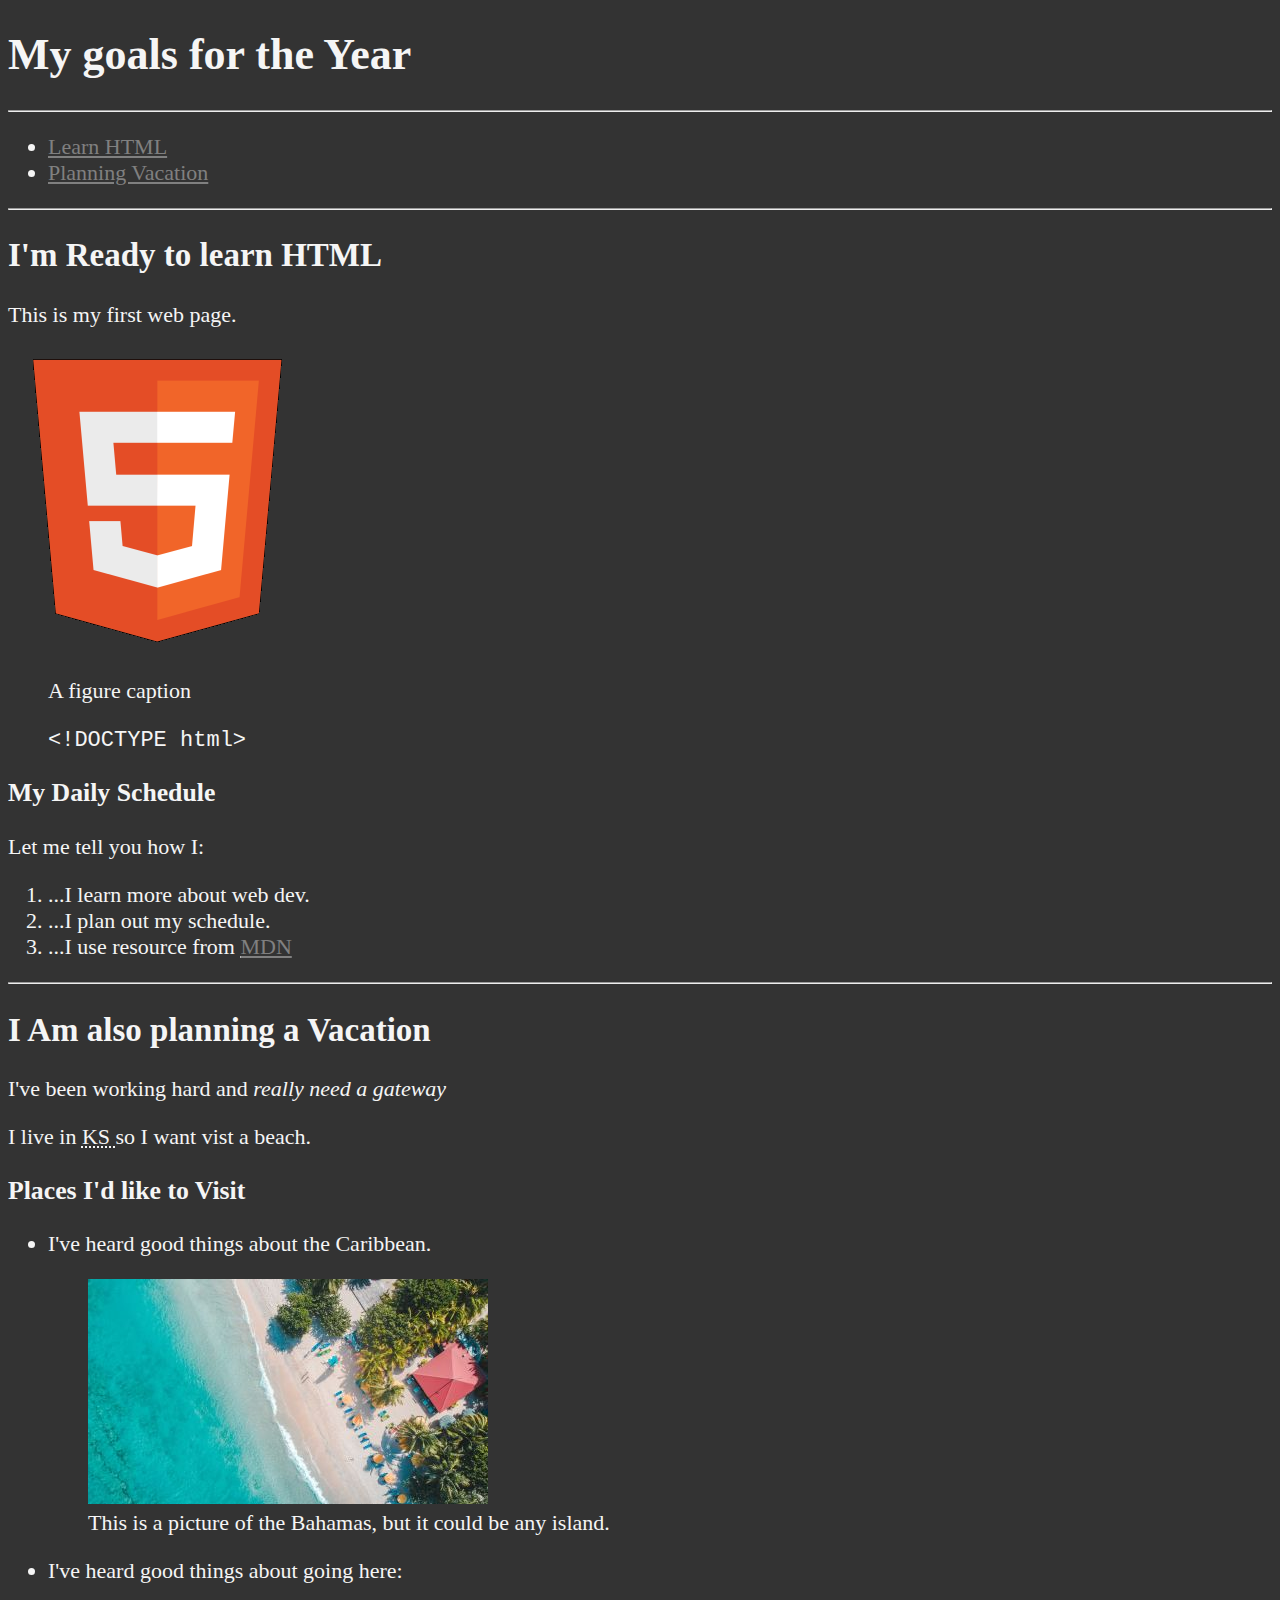
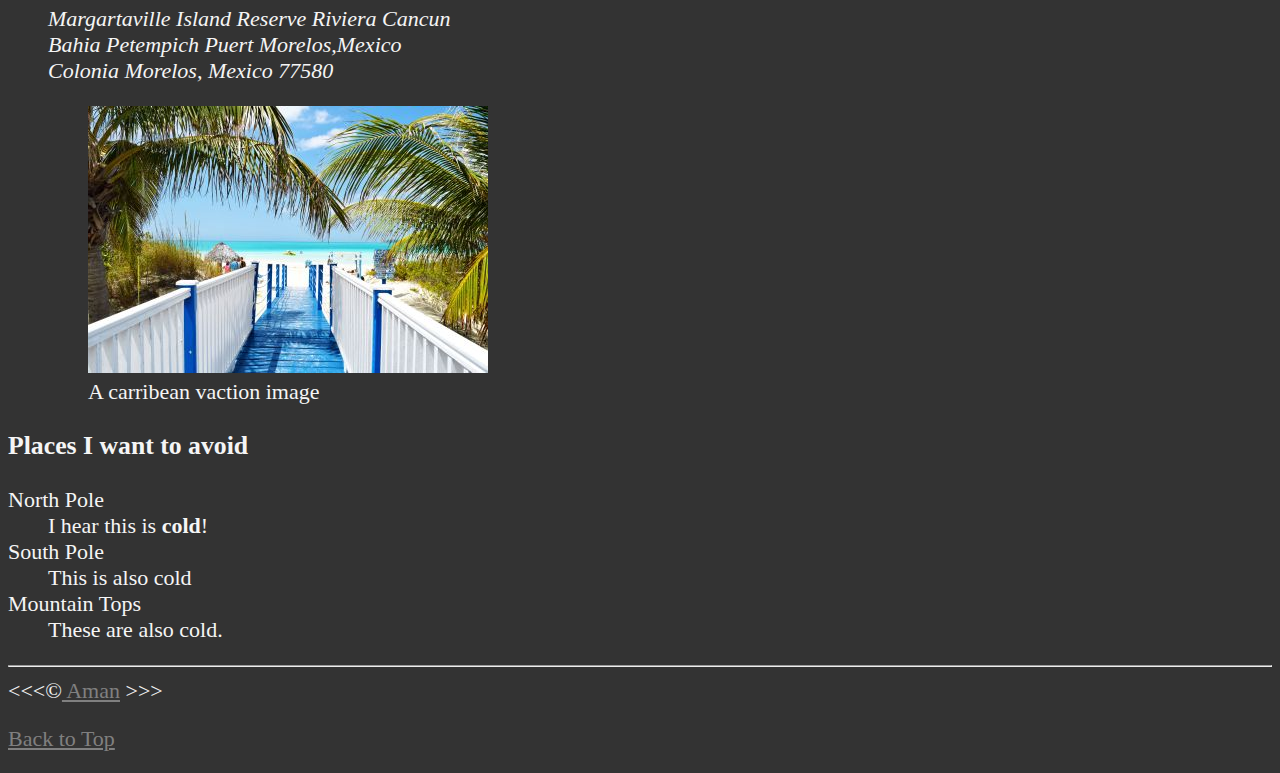
==== Untitled-1.html @ 21da4636 "new project" ====
<!DOCTYPE html>
<html lang="en">
  <head>
    <meta charset="UTF-8" />
    <meta name="author" content="aman" , initial-scale="1.0" />
    <title>aman</title>
    <link rel="icon" href="html-5.png" type="image/x-icon" />
    <link rel="stylesheet" href="style.css" type="text/css" />
  </head>
  <body>
    <h1>My goals for the Year</h1>

    <hr />

    <nav>
      <ul>
        <li>
          <a href="#html">Learn HTML</a>
        </li>
        <li>
          <a href="#vacation">Planning Vacation</a>
        </li>
      </ul>
    </nav>

    <hr />

    <section id="html">
      <h2>I'm Ready to learn HTML</h2>
      <p>This is my first web page.</p>
      <img
        src="img/html_logo_300x300.png"
        alt="HTML 5 Logo"
        title="I am learning HTML-5"
        width="300"
        height="300"
      />

      <figure>
        <figcaption>A figure caption</figcaption>
        <p>
            <code>
                &lt;!DOCTYPE html&gt<br/>
            </code>
        </p>
      </figure>



      <h3>My Daily Schedule</h3>
      <p>Let me tell you how I:</p>
      <ol>
        <li>...I learn more about web dev.</li>
        <li>...I plan out my schedule.</li>
        <li>
          ...I use resource from
          <abbr title="Mozilla Devloper Network">
            <a href="https://developer.mozilla.org/">MDN</a>
          </abbr>
        </li>
      </ol>
    </section>

    <hr />
    <section id="vacation">
      <h2>I Am also planning a Vacation</h2>
      <p>I've been working hard and <em>really need a gateway</em></p>
      <p>I live in <abbr title="Kansas"> KS </abbr> so I want vist a beach.</p>

      <h3>Places I'd like to Visit</h3>
      <ul>
        <li>
          <p>I've heard good things about the Caribbean.</p>
          <figure>
          <img
            src="img/caribbean.jpg"
            alt="Caribbean Beach"
            title="I want to visit a carribean beach."
            width="400"
            height="225"
            loading="lazy"
          />
          <figcaption>
            This is a picture of the Bahamas, but it could be any island.
          </figcaption>
          </figure>

        </li>

        <li>
          <p>I've heard good things about going here:</p>
          <address>
            Margartaville Island Reserve Riviera Cancun<br />
            Bahia Petempich Puert Morelos,Mexico<br />
            Colonia Morelos, Mexico 77580
          </address>
          <figure>
          <img src="/img/vacation.jpg" alt="Cancum Vacation" title="It's 5'o clock somewhere" loading="lazy" width="400" height="267">
          <figcaption>A carribean vaction image</figcaption>
          </figure>
        </li>
      </ul>
      <h3>Places I want to avoid</h3>
      <dl>
        <dt>North Pole</dt>
        <dd>I hear this is <strong>cold</strong>!</dd>

        <dt>South Pole</dt>
        <dd>This is also cold</dd>

        <dt>Mountain Tops</dt>
        <dd>These are also cold.</dd>
      </dl>
    </section>
    <hr />
    &lt;&lt;&lt;&copy;<a href="about.html"> Aman</a> &gt;&gt;&gt;
    <p>
      <a href="#">Back to Top</a>
    </p>
  </body>
</html>
---- style.css ----
html{
    font-size: 22px;
}

body{
    background-color: #333;
    color:whitesmoke
}

a{
   color:gray

}

a:visited {
    color:lightgrey
}

a:hover, a:active {
    color:#eee

}
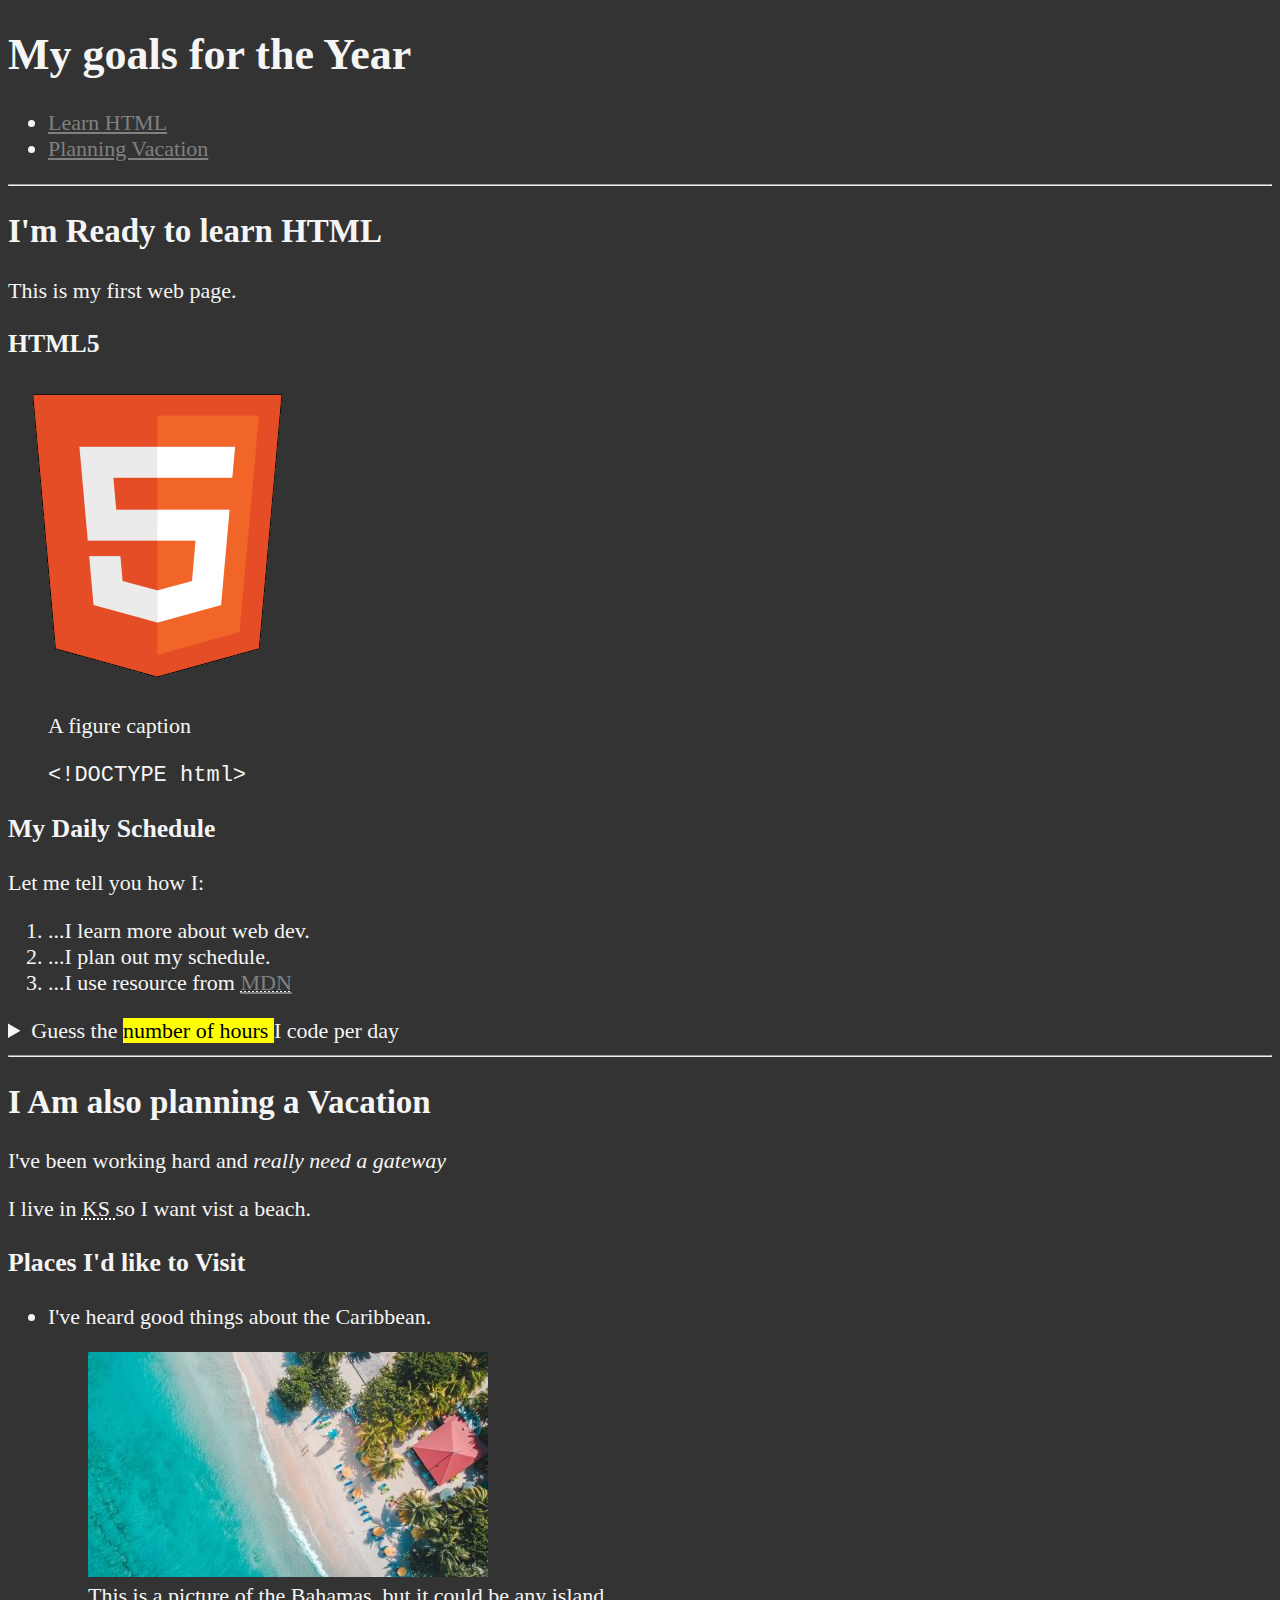
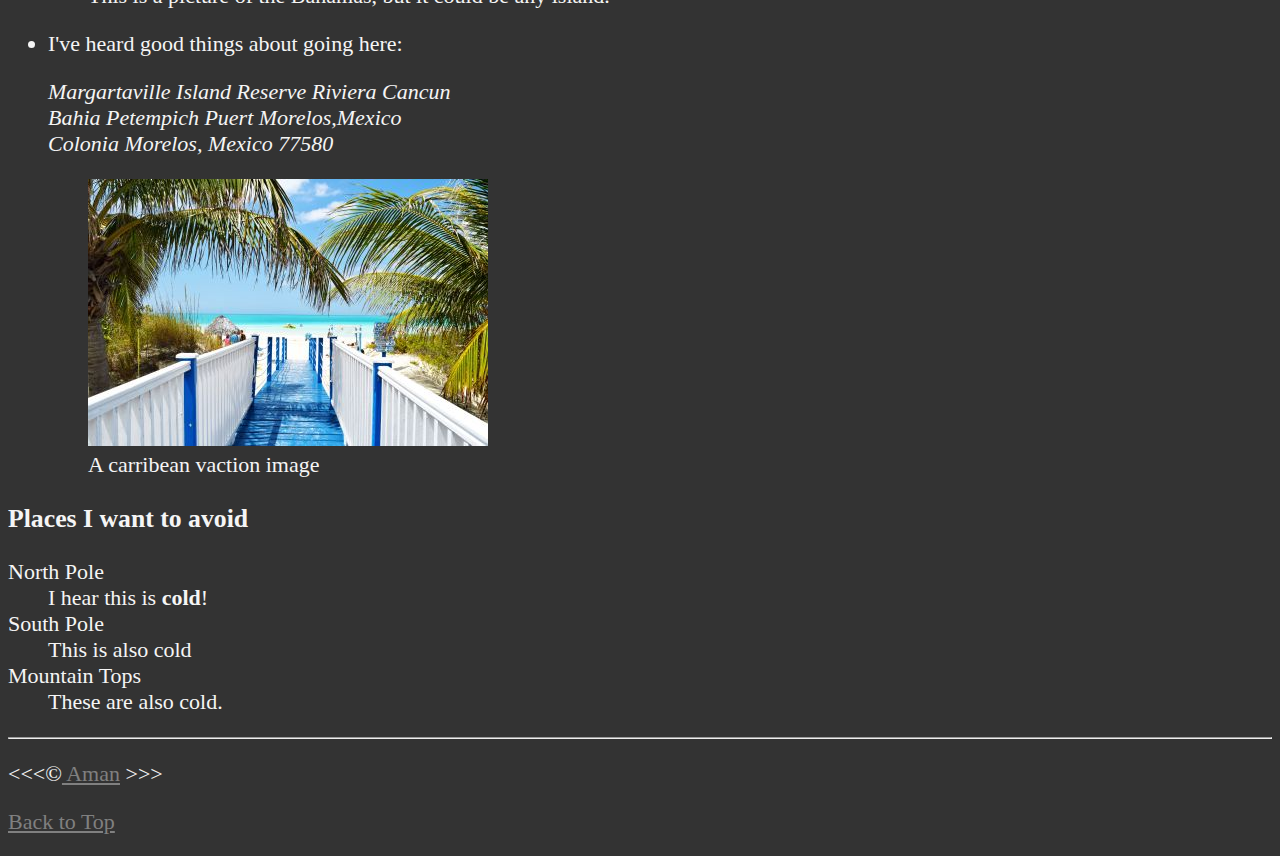
==== commit c3a057eb: "new" ====
--- a/Untitled-1.html
+++ b/Untitled-1.html
@@ -8,114 +8,138 @@
     <link rel="stylesheet" href="style.css" type="text/css" />
   </head>
   <body>
-    <h1>My goals for the Year</h1>
+    <header>
+      <h1>My goals for the Year</h1>
 
+      <nav aria-label="primary-navigation">
+        <ul>
+          <li>
+            <a href="#html">Learn HTML</a>
+          </li>
+          <li>
+            <a href="#vacation">Planning Vacation</a>
+          </li>
+        </ul>
+      </nav>
+    </header>
     <hr />
+    <main>
+      <article id="html">
+        <h2>I'm Ready to learn HTML</h2>
+        <p>This is my first web page.</p>
+        <section>
+          <h3>HTML5</h3>
+          <img
+            src="img/html_logo_300x300.png"
+            alt="HTML 5 Logo"
+            title="I am learning HTML-5"
+            width="300"
+            height="300"
+          />
 
-    <nav>
-      <ul>
-        <li>
-          <a href="#html">Learn HTML</a>
-        </li>
-        <li>
-          <a href="#vacation">Planning Vacation</a>
-        </li>
-      </ul>
-    </nav>
+          <figure>
+            <figcaption>A figure caption</figcaption>
+            <p>
+              <code> &lt;!DOCTYPE html&gt<br /> </code>
+            </p>
+          </figure>
+        </section>
+        <section>
+          <h3>My Daily Schedule</h3>
+          <p>Let me tell you how I:</p>
+          <ol>
+            <li>...I learn more about web dev.</li>
+            <li>...I plan out my schedule.</li>
+            <li>
+              ...I use resource from
+              <abbr title="Mozilla Devloper Network">
+                <a href="https://developer.mozilla.org/">MDN</a>
+              </abbr>
+            </li>
+          </ol>
+          <aside>
+            <details>
+              <summary>
+                Guess the <mark> number of hours </mark> I code per day
+              </summary>
+              <p>
+                I start at<time datetime="08:00"> 8 am</time> and I write code
+                for 3 hours every morning
+              </p>
+            </details>
+          </aside>
+        </section>
+      </article>
 
+      <hr />
+      <article id="vacation">
+        <h2>I Am also planning a Vacation</h2>
+        <p>I've been working hard and <em>really need a gateway</em></p>
+        <p>
+          I live in <abbr title="Kansas"> KS </abbr> so I want vist a beach.
+        </p>
+        <section>
+          <h3>Places I'd like to Visit</h3>
+          <ul>
+            <li>
+              <p>I've heard good things about the Caribbean.</p>
+              <figure>
+                <img
+                  src="img/caribbean.jpg"
+                  alt="Caribbean Beach"
+                  title="I want to visit a carribean beach."
+                  width="400"
+                  height="225"
+                  loading="lazy"
+                />
+                <figcaption>
+                  This is a picture of the Bahamas, but it could be any island.
+                </figcaption>
+              </figure>
+            </li>
+
+            <li>
+              <p>I've heard good things about going here:</p>
+              <address>
+                Margartaville Island Reserve Riviera Cancun<br />
+                Bahia Petempich Puert Morelos,Mexico<br />
+                Colonia Morelos, Mexico 77580
+              </address>
+              <figure>
+                <img
+                  src="/img/vacation.jpg"
+                  alt="Cancum Vacation"
+                  title="It's 5'o clock somewhere"
+                  loading="lazy"
+                  width="400"
+                  height="267"
+                />
+                <figcaption>A carribean vaction image</figcaption>
+              </figure>
+            </li>
+          </ul>
+        </section>
+        <section>
+          <h3>Places I want to avoid</h3>
+          <dl>
+            <dt>North Pole</dt>
+            <dd>I hear this is <strong>cold</strong>!</dd>
+
+            <dt>South Pole</dt>
+            <dd>This is also cold</dd>
+
+            <dt>Mountain Tops</dt>
+            <dd>These are also cold.</dd>
+          </dl>
+        </section>
+      </article>
+    </main>
     <hr />
-
-    <section id="html">
-      <h2>I'm Ready to learn HTML</h2>
-      <p>This is my first web page.</p>
-      <img
-        src="img/html_logo_300x300.png"
-        alt="HTML 5 Logo"
-        title="I am learning HTML-5"
-        width="300"
-        height="300"
-      />
-
-      <figure>
-        <figcaption>A figure caption</figcaption>
-        <p>
-            <code>
-                &lt;!DOCTYPE html&gt<br/>
-            </code>
-        </p>
-      </figure>
-
-
-
-      <h3>My Daily Schedule</h3>
-      <p>Let me tell you how I:</p>
-      <ol>
-        <li>...I learn more about web dev.</li>
-        <li>...I plan out my schedule.</li>
-        <li>
-          ...I use resource from
-          <abbr title="Mozilla Devloper Network">
-            <a href="https://developer.mozilla.org/">MDN</a>
-          </abbr>
-        </li>
-      </ol>
-    </section>
-
-    <hr />
-    <section id="vacation">
-      <h2>I Am also planning a Vacation</h2>
-      <p>I've been working hard and <em>really need a gateway</em></p>
-      <p>I live in <abbr title="Kansas"> KS </abbr> so I want vist a beach.</p>
-
-      <h3>Places I'd like to Visit</h3>
-      <ul>
-        <li>
-          <p>I've heard good things about the Caribbean.</p>
-          <figure>
-          <img
-            src="img/caribbean.jpg"
-            alt="Caribbean Beach"
-            title="I want to visit a carribean beach."
-            width="400"
-            height="225"
-            loading="lazy"
-          />
-          <figcaption>
-            This is a picture of the Bahamas, but it could be any island.
-          </figcaption>
-          </figure>
-
-        </li>
-
-        <li>
-          <p>I've heard good things about going here:</p>
-          <address>
-            Margartaville Island Reserve Riviera Cancun<br />
-            Bahia Petempich Puert Morelos,Mexico<br />
-            Colonia Morelos, Mexico 77580
-          </address>
-          <figure>
-          <img src="/img/vacation.jpg" alt="Cancum Vacation" title="It's 5'o clock somewhere" loading="lazy" width="400" height="267">
-          <figcaption>A carribean vaction image</figcaption>
-          </figure>
-        </li>
-      </ul>
-      <h3>Places I want to avoid</h3>
-      <dl>
-        <dt>North Pole</dt>
-        <dd>I hear this is <strong>cold</strong>!</dd>
-
-        <dt>South Pole</dt>
-        <dd>This is also cold</dd>
-
-        <dt>Mountain Tops</dt>
-        <dd>These are also cold.</dd>
-      </dl>
-    </section>
-    <hr />
-    &lt;&lt;&lt;&copy;<a href="about.html"> Aman</a> &gt;&gt;&gt;
-    <p>
-      <a href="#">Back to Top</a>
-    </p>
+    <footer>
+      <p>&lt;&lt;&lt;&copy;<a href="about.html"> Aman</a> &gt;&gt;&gt;</p>
+      <p>
+        <a href="#">Back to Top</a>
+      </p>
+    </footer>
   </body>
 </html>
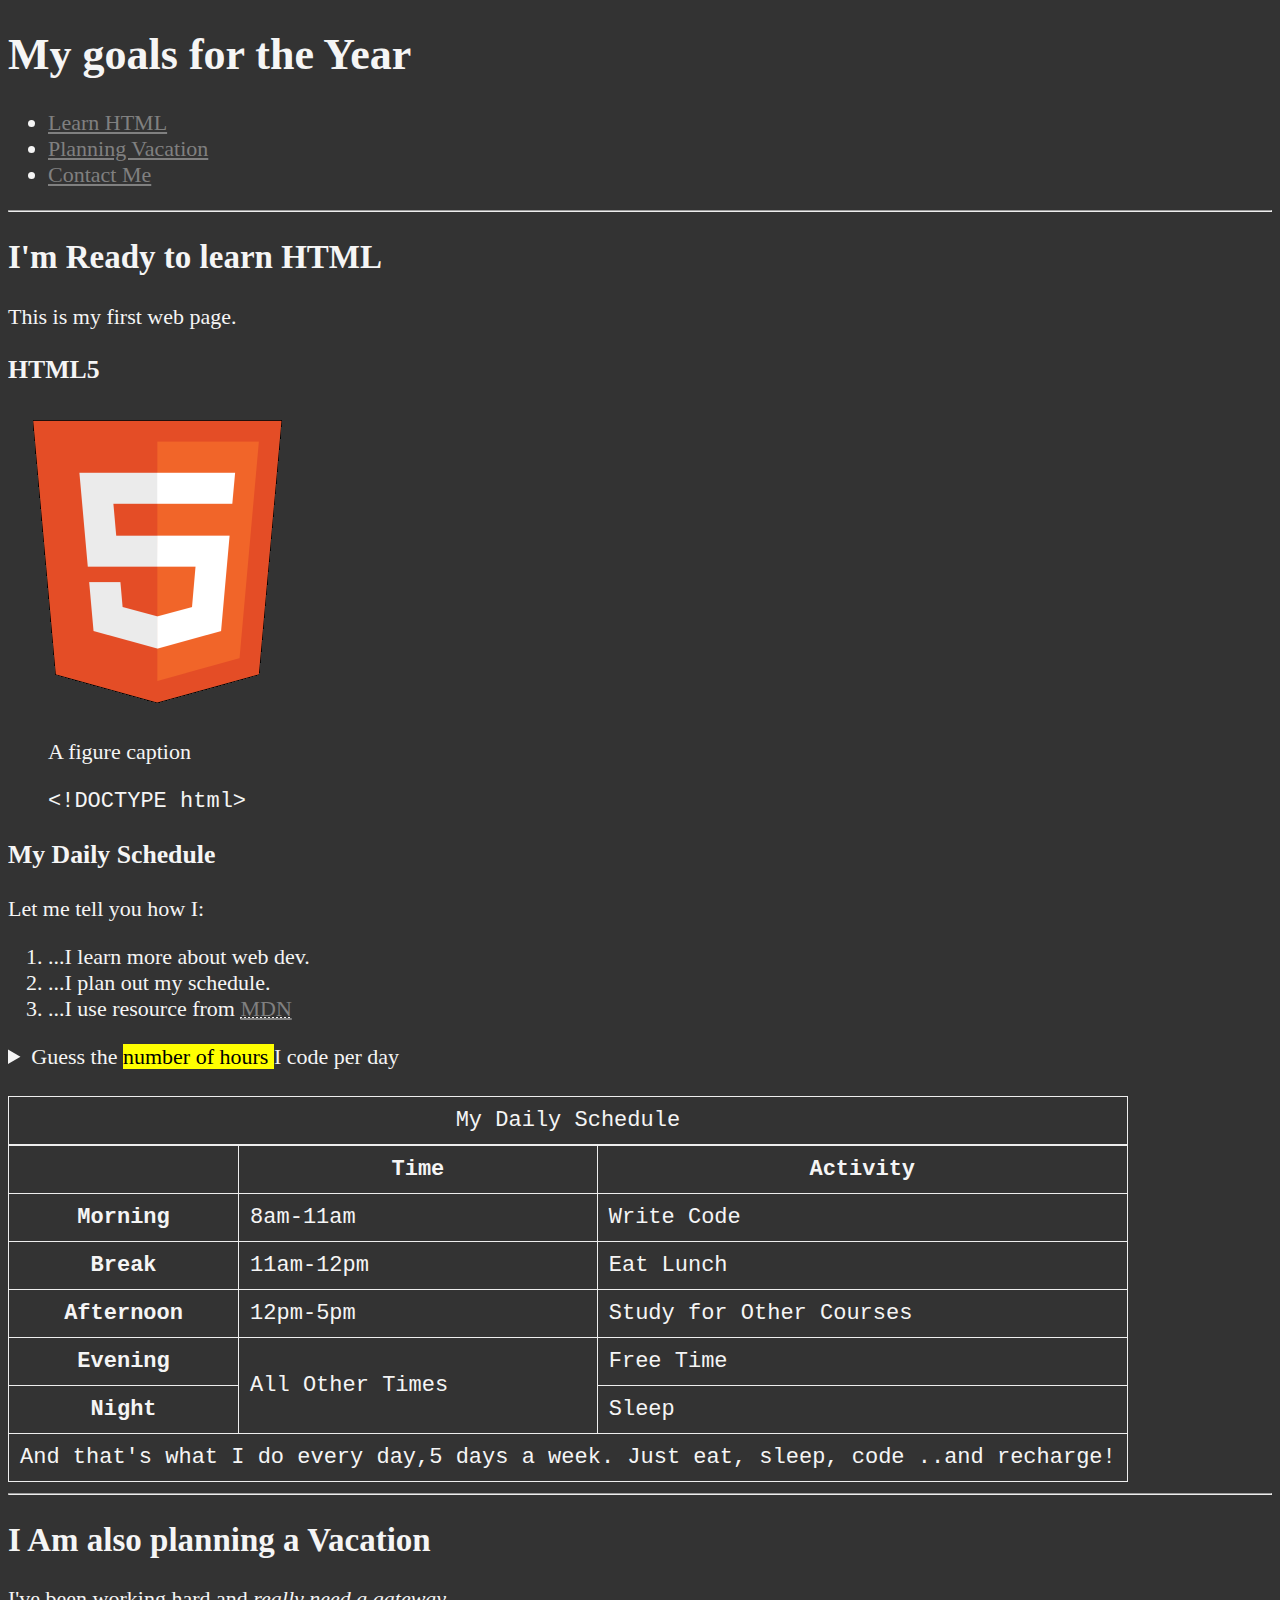
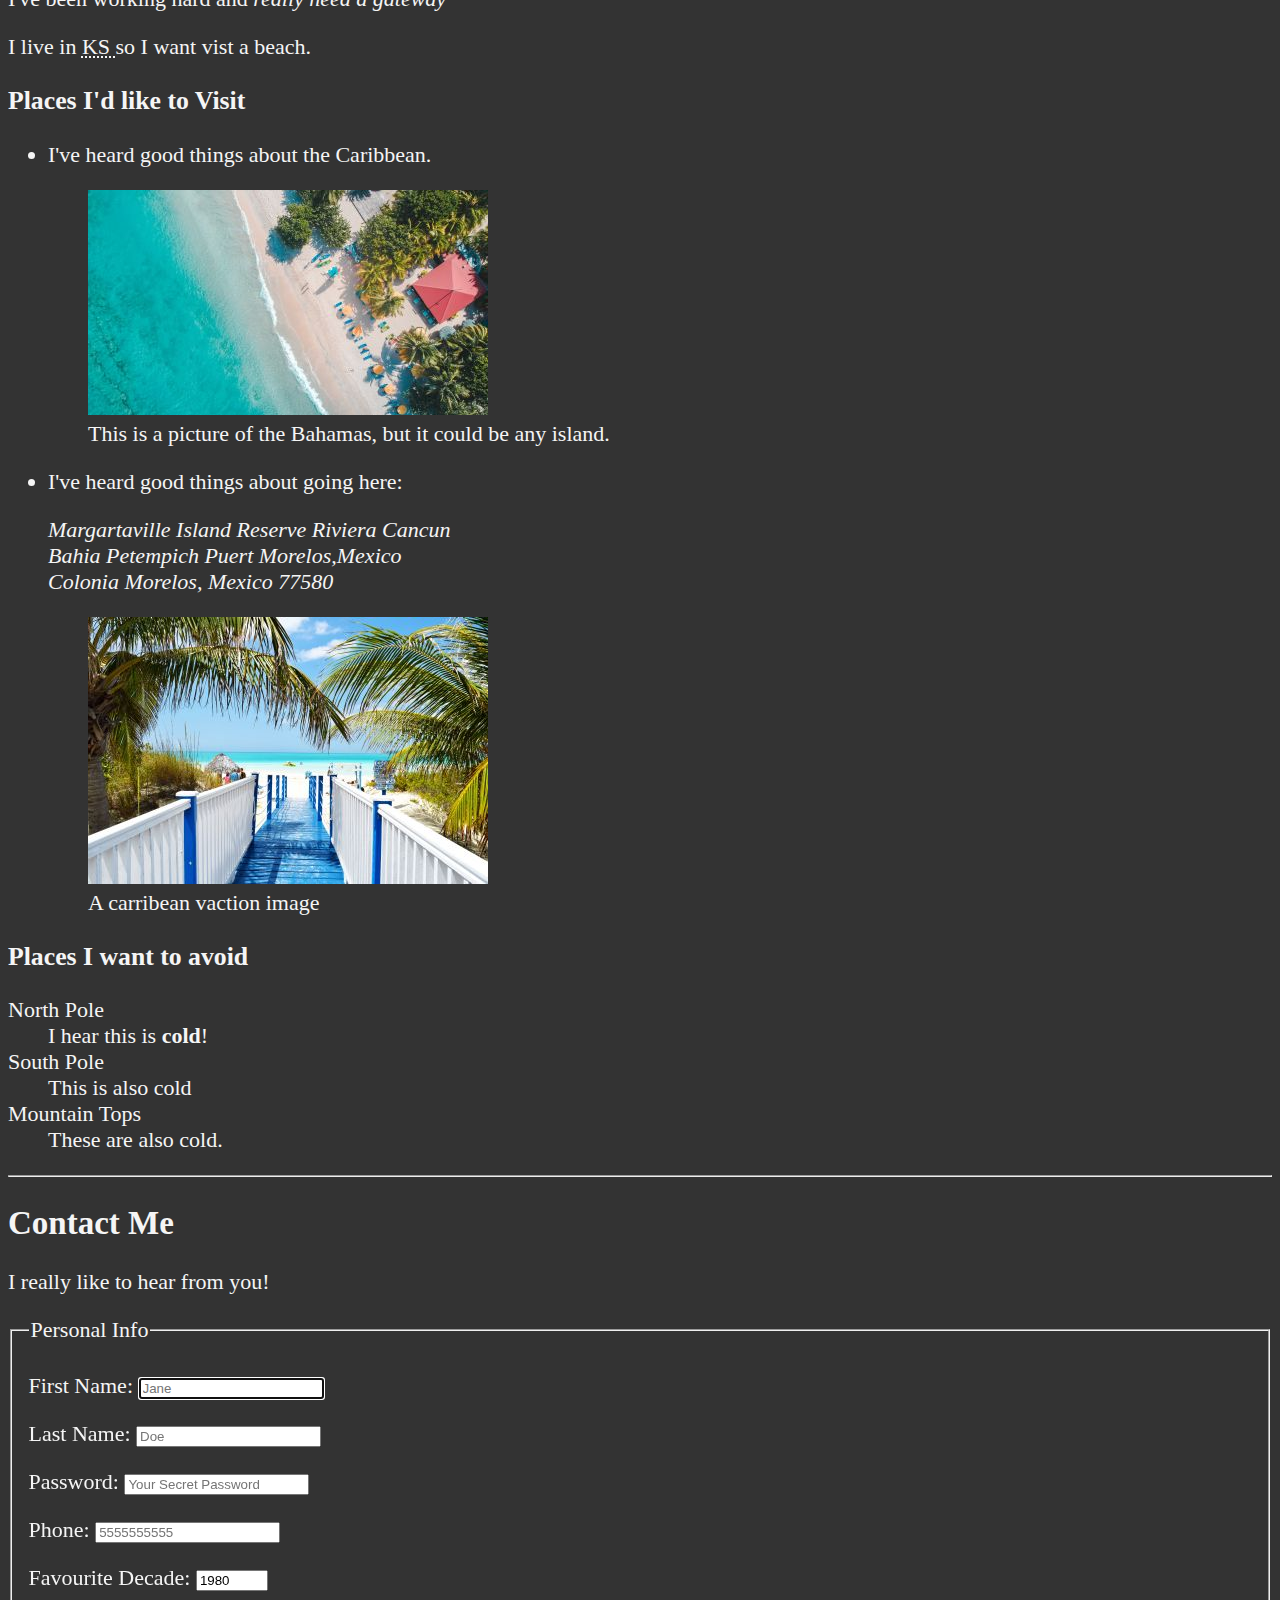
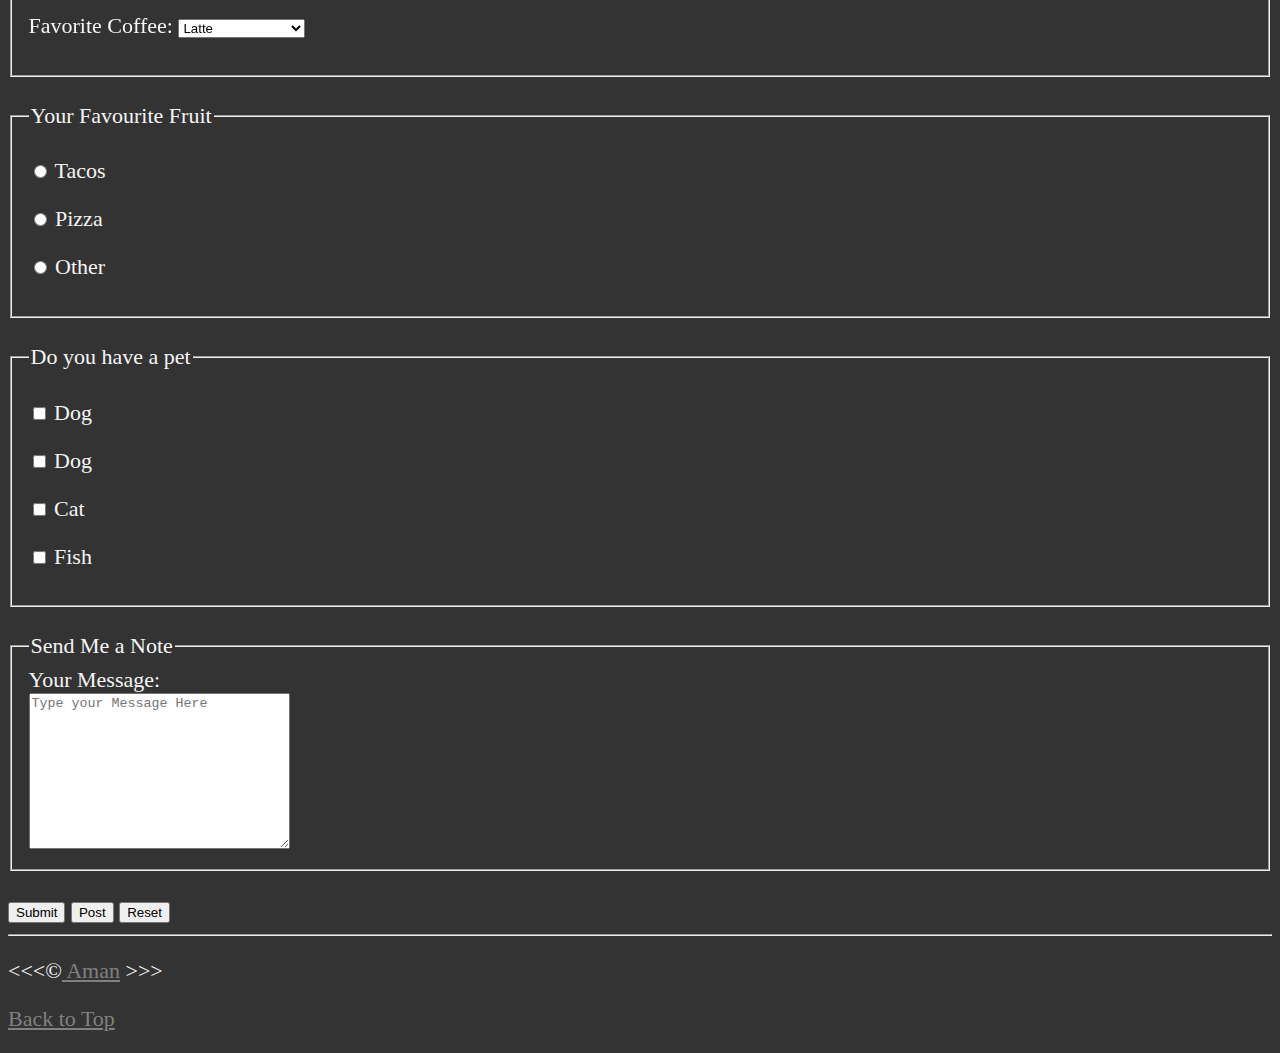
==== commit 9a63c922: "new" ====
--- a/Untitled-1.html
+++ b/Untitled-1.html
@@ -18,6 +18,9 @@
           </li>
           <li>
             <a href="#vacation">Planning Vacation</a>
+          </li>
+          <li>
+            <a href="#contact">Contact Me</a>
           </li>
         </ul>
       </nav>
@@ -68,6 +71,66 @@
               </p>
             </details>
           </aside>
+          <br />
+          <table>
+            <caption>
+              My Daily Schedule
+            </caption>
+            <thead>
+              <tr>
+                <th>&nbsp;</th>
+                <th scpoe="col">Time</th>
+                <th scope="col">Activity</th>
+              </tr>
+            </thead>
+            <tbody>
+              <tr>
+                <th scope="row">Morning</th>
+                <td>
+                  <time datetime="08:00">8am</time>-<time datetime="11:00"
+                    >11am</time
+                  >
+                </td>
+                <td>Write Code</td>
+              </tr>
+              <tr>
+                <th scope="row">Break</th>
+                <td>
+                  <time datetime="11:00">11am</time>-<time datetime="12:00"
+                    >12pm</time
+                  >
+                </td>
+                <td>Eat Lunch</td>
+              </tr>
+
+              <tr>
+                <th scope="row">Afternoon</th>
+                <td>
+                  <time datetime="12:00">12pm</time>-<time datetime="17:00"
+                    >5pm</time
+                  >
+                </td>
+                <td>Study for Other Courses</td>
+              </tr>
+              <tr>
+                <th scope="row">Evening</th>
+                <td rowspan="2">All Other Times</td>
+                <td>Free Time</td>
+              </tr>
+              <tr>
+                <th scope="row">Night</th>
+                <td>Sleep</td>
+              </tr>
+            </tbody>
+            <tfoot>
+              <tr>
+                <td colspan="3">
+                  And that's what I do every day,5 days a week. Just eat, sleep,
+                  code ..and recharge!
+                </td>
+              </tr>
+            </tfoot>
+          </table>
         </section>
       </article>
 
@@ -133,6 +196,148 @@
           </dl>
         </section>
       </article>
+      <hr />
+      <article id="contact">
+        <h2>Contact Me</h2>
+        <p>I really like to hear from you!</p>
+        <form action="https://httpbin.org/get" method="get">
+          <fieldset>
+            <legend>Personal Info</legend>
+            <p>
+              <label for="firstName">First Name:</label>
+              <input
+                type="text"
+                name="firstName"
+                id="firstName"
+                placeholder="Jane"
+                autocomplete="on"
+                required
+                autofocus
+              />
+            </p>
+            <p>
+              <label for="lastName">Last Name:</label>
+              <input
+                type="text"
+                name="lastName"
+                id="lastName"
+                placeholder="Doe"
+                autocomplete="on"
+                required
+              />
+            </p>
+            <p>
+              <label for="password">Password:</label>
+              <input
+                type="password"
+                name="password"
+                id="password"
+                placeholder="Your Secret Password"
+                required
+              />
+            </p>
+            <p>
+              <label for="phone">Phone:</label>
+              <input
+                type="tel"
+                name="phone"
+                id="phone"
+                placeholder="5555555555"
+                pattern="[0-9]{3}[0-9]{3}[0-9]{4}"
+                required
+              />
+            </p>
+            <p>
+              <label for="decade">Favourite Decade:</label>
+              <input
+                type="number"
+                name="Decade"
+                id="decade"
+                min="1950"
+                max="2020"
+                step="10"
+                value="1980"
+              />
+            </p>
+            <p>
+              <label for="coffee">Favorite Coffee:</label>
+              <select name="coffee" id="coffee">
+                <optgroup label="Coffees">
+                  <option value="regular coffee">Regular Coffee</option>
+                  <option value="iced coffee">Iced Coffee</option>
+                </optgroup>
+                <optgroup label="Espresso Drinks">
+                  <option value="latte" selected>Latte</option>
+                  <option value="cappuccino">Cappuccino</option>
+                  <option value="cortado">Cortado</option>
+                  <option value="americano">Americano</option>
+                </optgroup>
+                <option value="other">Other</option>
+              </select>
+            </p>
+            <!--           <p>
+            <label for="coffee">Favorite Coffee:</label>
+            <input type="text" name="coffee" id="coffee" list="coffee-list">
+            <datalist id="coffee-list">
+                <option value="coffee">
+                <option value="latte">
+                <option value="espresso">
+                <option value="cortado">
+                <option value="americano">
+                <option value="other">
+            </datalist>
+        </p> -->
+          </fieldset>
+          <br />
+          <fieldset>
+            <legend>Your Favourite Fruit</legend>
+            <p>
+              <input type="radio" name="food" id="tacos" value="tacos" />
+              <label for="tacos">Tacos</label>
+            </p>
+            <p>
+              <input type="radio" name="food" id="pizza" value="pizza" />
+              <label for="pizza">Pizza</label>
+            </p>
+            <p>
+              <input type="radio" name="food" id="other" value="other" />
+              <label for="other">Other</label>
+            </p>
+          </fieldset>
+          <br />
+          <fieldset>
+            <legend>Do you have a pet</legend>
+            <p>
+              <input type="checkbox" name="pets" id="dog" value="dog" />
+              <label>Dog</label>
+            </p>
+            <p>
+              <input type="checkbox" name="pets" id="dog" value="dog" />
+              <label>Dog</label>
+            </p>
+            <p>
+              <input type="checkbox" name="pets" id="cat" value="cat" />
+              <label>Cat</label>
+            </p>
+            <p>
+              <input type="checkbox" name="pets" id="fish" value="fish" />
+              <label>Fish</label>
+              <br>
+            </p>
+          </fieldset>
+          <br>
+          <fieldset>
+            <legend>Send Me a Note</legend>
+            <label for="message">Your Message:</label>
+            <br>
+            <textarea name="message" id="message" cols="30" rows="10" placeholder="Type your Message Here"></textarea>
+          </fieldset>
+          <br>
+          <button type="submit">Submit</button>
+          <button type="submit" formaction="https://httpbin.org/post" formmethod="post">Post</button>
+          <button type="reset">Reset</button>
+        </form>
+      </article>
     </main>
     <hr />
     <footer>
--- a/style.css
+++ b/style.css
@@ -1,22 +1,31 @@
-html{
-    font-size: 22px;
+html {
+  font-size: 22px;
 }
 
-body{
-    background-color: #333;
-    color:whitesmoke
+body {
+  background-color: #333;
+  color: whitesmoke;
 }
 
-a{
-   color:gray
-
+a {
+  color: gray;
 }
 
 a:visited {
-    color:lightgrey
+  color: lightgrey;
 }
 
-a:hover, a:active {
-    color:#eee
-
-}+a:hover,
+a:active {
+  color: #eee;
+}
+table,
+tr,
+th,
+td,
+caption {
+  border: 1px solid #eee;
+  font-family: "Courier New", Courier, monospace;
+  border-collapse: collapse;
+  padding: 0.5rem;
+}
